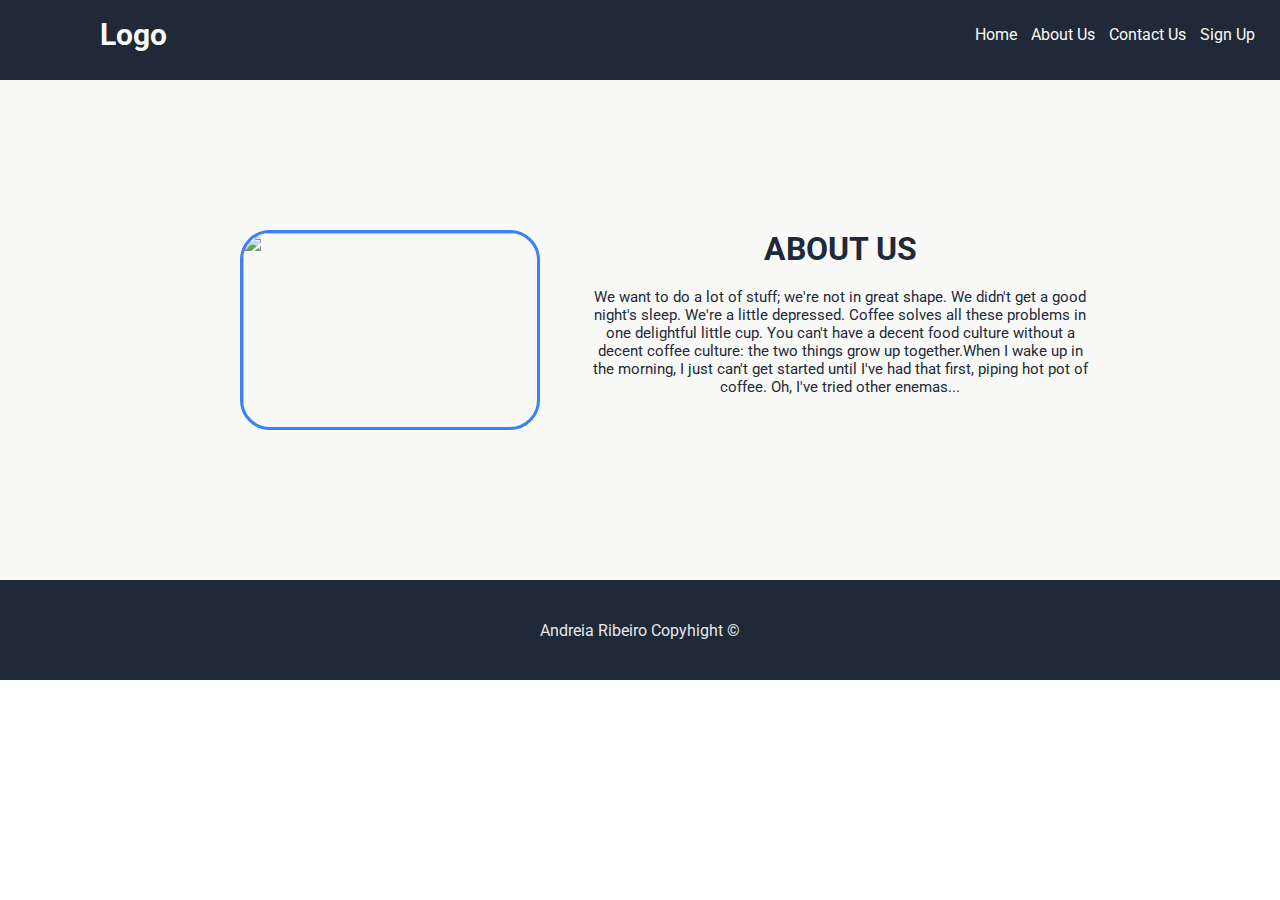
==== pages/about.html @ 8df7aaa2 "Initial commit" ====
<!DOCTYPE html>
<html lang="en">

<head>
    <meta charset="UTF-8">
    <meta http-equiv="X-UA-Compatible" content="IE=edge">
    <meta name="viewport" content="width=device-width, initial-scale=1.0">
    <link
        href="https://fonts.googleapis.com/css2?family=Roboto:ital,wght@0,100;0,400;0,500;0,700;0,900;1,400&display=swap"
        rel="stylesheet">
    <link rel="stylesheet" href="./about.css">
    <title>About Us</title>
</head>

<body>
    <nav>
        <a href="../index.html">
            <label class="logo">Logo</label>
        </a>
        <ul>
            <a class="active" href="../index.html">Home</a>
            <a class="active" href="./about.html">About Us</a>
            <a class="active" href="./contactus.html">Contact Us</a>
            <a class="active" href="./signup.html">Sign Up</a>
        </ul>
    </nav>
    <div class="container1">
        <div class="left-section">
            <img src="../images/coffee_6.png" alt="">
        </div>
        <div class="right-section">
            <h1>ABOUT US</h1>
            <P>We want to do a lot of stuff; we're not in great shape. We didn't get a good night's sleep. We're a
                little depressed. Coffee solves all these problems in one delightful little cup. You can't have a decent
                food culture without a decent coffee culture: the two things grow up together.When I wake up in the
                morning, I just can't get started until I've had that first, piping hot pot of coffee. Oh, I've tried
                other enemas...</P>
        </div>
    </div>
    <footer>
        <p>Andreia Ribeiro Copyhight ©</p>
    </footer>
</body>

</html>
---- pages/about.css ----
*{
    padding: 0;
    margin: 0;
    text-decoration: none;
    list-style: none;
    box-sizing: border-box;
}

body {
    font-family: 'Roboto', sans-serif;
}

nav {
    background-color: #1F2937;
    height: 80px;
    width: 100%;
    
}
label.logo {
    color: #F9FAF8;
    font-size: 30px;
    padding: 0 100px;
    font-weight: bold;
    line-height: 70px;
    cursor: pointer;
}
label.logo:hover {
    font-size: 35px;
   
}
nav ul{
    float: right;
    margin-right: 20px;
    cursor: pointer;
}

nav ul li a{
    color: #7acc29;
    font-size: 17px;
    
}

a.active {
    color: #F9FAF8;
    display: inline-block;
    margin: 0 5px;
    line-height: 70px;
    
}

 a:hover {
    font-size: 17px;
    color: #3882F6;
    
}

.container1 {
    display: flex;
    width: 100%;
    height: 500px;
    background-color: #F9FAF8;
    padding: 30px;
    justify-content: center;
    align-items: center;
    margin:0 auto;
   
 
}

.right-section {
    width: 500px;
    height: 200px;
    color: #1F2937;
    margin-left: 100px;
    text-align: center;
    margin:0px;
  
  
   
}

.right-section p {
    margin-top: 20px; 
    font-size: 15px;
    
}
.right-section h1{
    line-height: normal;
}


.left-section {
     width: 400px;
     height: 200px;
     margin-right: 100px;   
     margin:0px;
     display: flex;
     justify-content: center;
        
}

.left-section img{
    width: 300px;
    height: 200px;
    border-radius: 30px;
    border: 3px solid #3882F6;
}



footer {
    background-color: #1F2937;
    height: 100px;
    width: 100%;
    color: #E5E7EB;
    display: flex;
    justify-content: center;
    align-items: center;
    
}
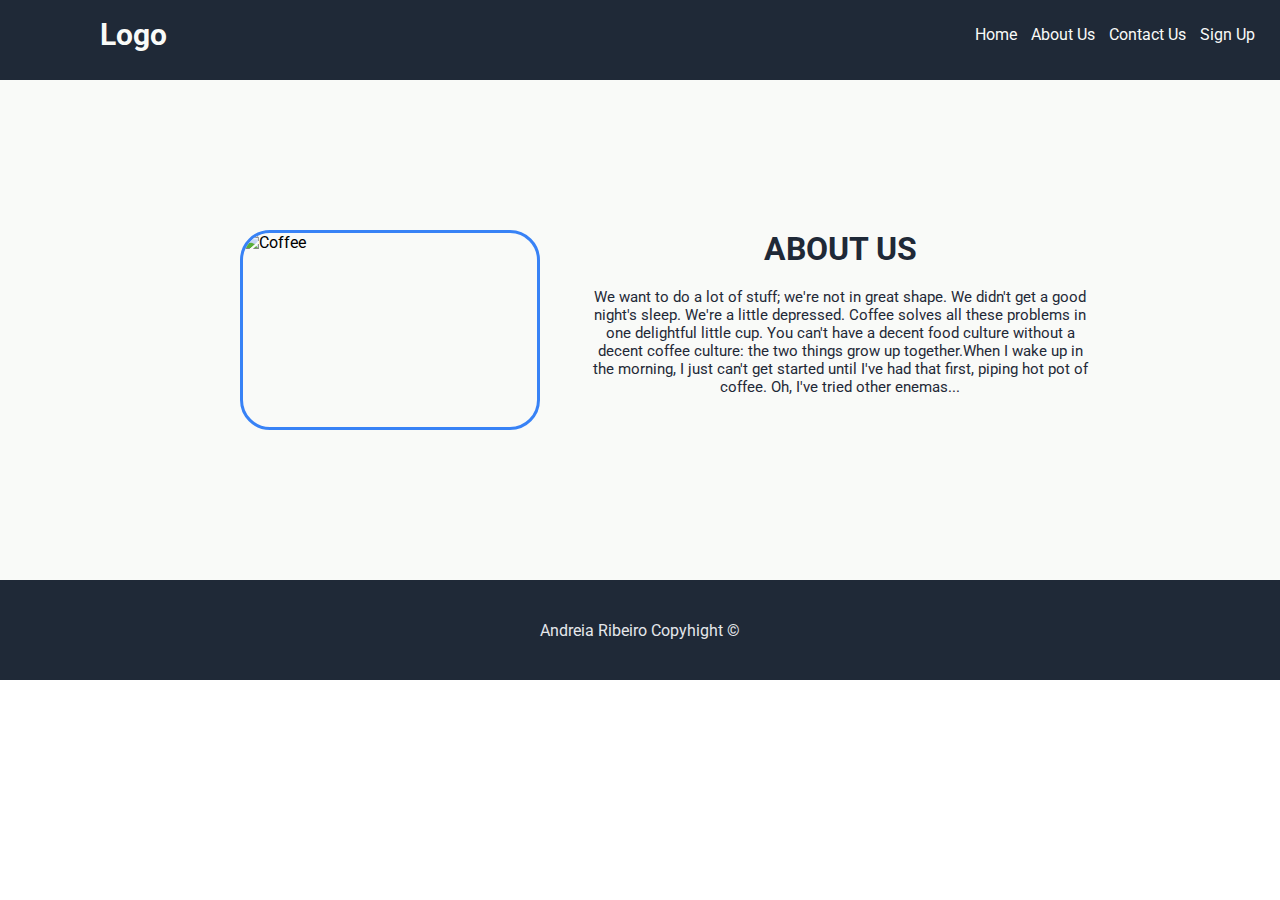
==== commit d172ea45: "images" ====
--- a/pages/about.html
+++ b/pages/about.html
@@ -26,7 +26,7 @@
     </nav>
     <div class="container1">
         <div class="left-section">
-            <img src="../images/coffee_6.png" alt="">
+            <img src="../images/coffee_6.png" alt="Coffee">
         </div>
         <div class="right-section">
             <h1>ABOUT US</h1>
